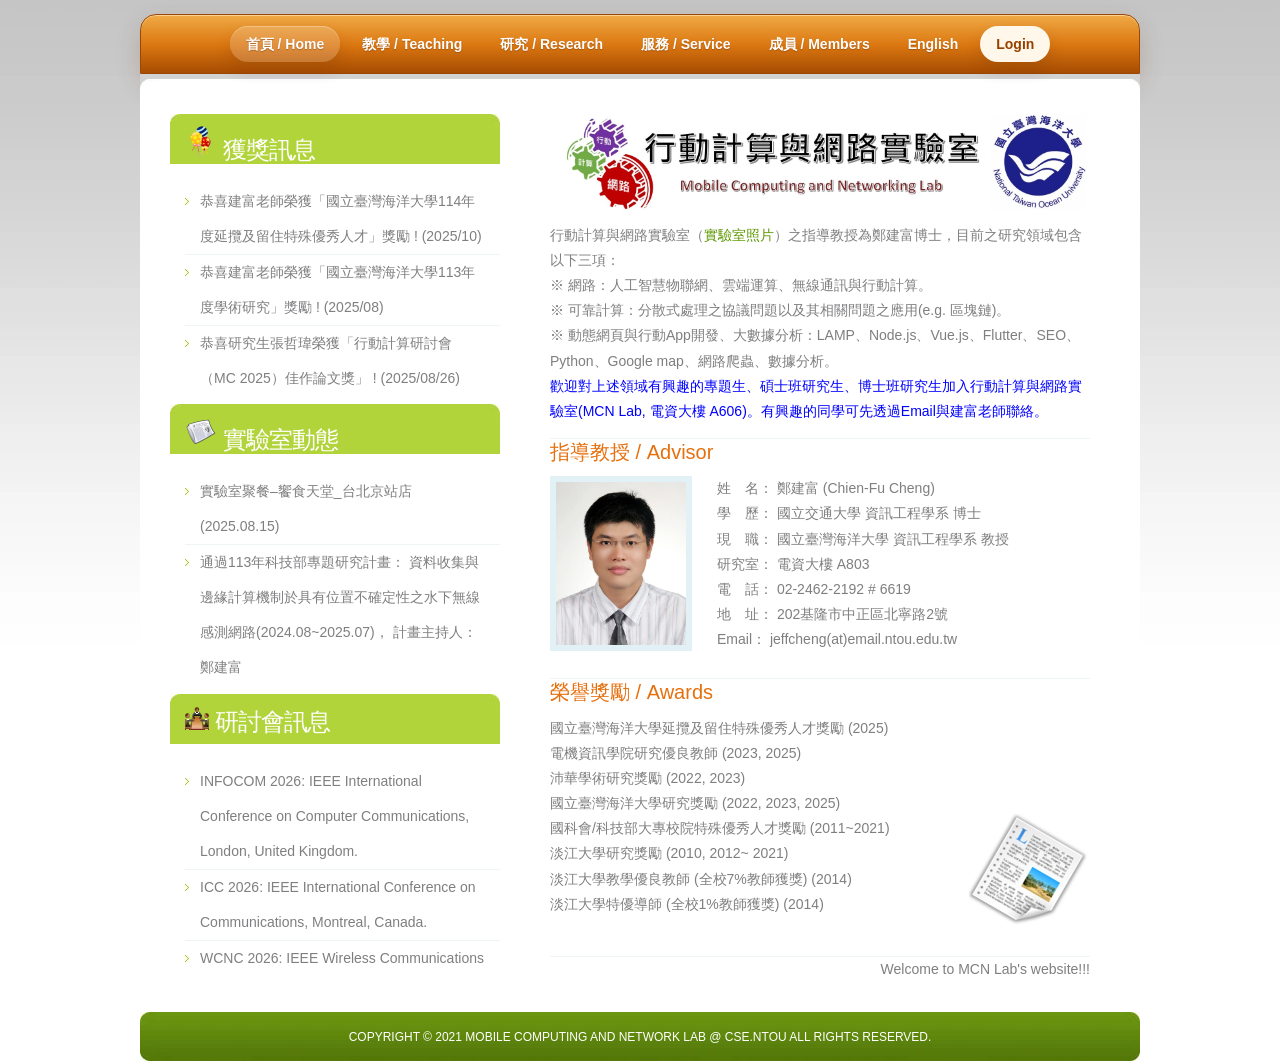
==== index.html @ bc821dd4 "Initial commit Co-Authored-By: Claude Sonnet 4.6 <noreply@anthropic.com>" ====
<!doctype html>
<html lang="zh-TW">
  <head>
    <meta
      name="description"
      content="NTOU Mobile Computing and Networking Lab — 行動計算與網路實驗室"
    />
    <meta charset="utf-8" />
    <meta name="viewport" content="width=device-width, initial-scale=1.0" />
    <title>MCN Lab's Website</title>
    <link rel="preload" as="image" href="images/topbar.webp" />
    <link href="style.css" rel="stylesheet" media="screen" />
    <style>
      .style4 {
        color: #e6700e;
      }
      .style8 {
        color: #0000ff;
      }
      .style12 {
        font-size: 12px;
      }
      .style9 {
        font-size: 20px;
        color: #e6700e;
      }
    </style>
  </head>
  <body>
    <div id="wrapper">
      <div id="header">
        <div id="logo"></div>
      </div>
      <div id="menu">
        <ul>
          <li class="current_page_item">
            <a href="index.html">首頁 / Home</a>
          </li>
          <li><a href="teaching.html">教學 / Teaching</a></li>
          <li><a href="research.html">研究 / Research</a></li>
          <li><a href="service.html">服務 / Service</a></li>
          <li><a href="members.html">成員 / Members</a></li>
          <li><a href="eng.html">English</a></li>
          <li><a href="/lab">Login</a></li>
        </ul>
      </div>
      <!-- end #menu -->
      <div id="page">
        <div id="page-bgtop">
          <div id="page-bgbtm">
            <div id="sidebar">
              <ul>
                <li>
                  <h2>
                    <img
                      src="images/balloons.webp"
                      alt=""
                      width="32"
                      height="32"
                    />
                    獲獎訊息
                  </h2>
                  <ul id="lab-awards-list" class="side"></ul>
                </li>

                <li>
                  <h2>
                    <img
                      src="images/newsletter.webp"
                      alt=""
                      width="32"
                      height="32"
                    />
                    實驗室動態
                  </h2>
                  <ul id="activities-list" class="side"></ul>
                </li>

                <li>
                  <h2>
                    <img
                      src="images/conference.webp"
                      alt=""
                      width="24"
                      height="24"
                    />
                    研討會訊息
                  </h2>
                  <ul id="conferences-list" class="side"></ul>
                </li>
              </ul>
            </div>
            <div id="content">
              <div class="post">
                <h2 class="title style4">
                  <a href="index.html"
                    ><img src="images/topbar.webp" alt="" width="536"
                  /></a>
                </h2>
                <p>
                  行動計算與網路實驗室（<a
                    target="_blank"
                    rel="noopener noreferrer"
                    href="/album.html"
                    >實驗室照片</a
                  >）之指導教授為鄭建富博士，目前之研究領域包含以下三項：<br />
                  ※ 網路：人工智慧物聯網、雲端運算、無線通訊與行動計算。<br />
                  ※ 可靠計算：分散式處理之協議問題以及其相關問題之應用(e.g.
                  區塊鏈)。<br />
                  ※
                  動態網頁與行動App開發、大數據分析：LAMP、Node.js、Vue.js、Flutter、SEO、Python、Google
                  map、網路爬蟲、數據分析。<br />
                  <span class="style8"
                    >歡迎對上述領域有興趣的專題生、碩士班研究生、博士班研究生加入行動計算與網路實驗室(MCN
                    Lab, 電資大樓
                    A606)。有興趣的同學可先透過Email與建富老師聯絡。</span
                  >
                </p>
              </div>

              <div class="post">
                <h2 class="style9">指導教授 / Advisor</h2>
                <div class="entry">
                  <p>
                    <img
                      src="images/cf.webp"
                      width="130"
                      height="163"
                      alt=""
                      loading="lazy"
                      class="alignleft border"
                    />姓　名： 鄭建富 (Chien-Fu Cheng)<br />
                    學　歷： 國立交通大學 資訊工程學系 博士<br />
                    現　職： 國立臺灣海洋大學 資訊工程學系 教授 <br />
                    研究室： 電資大樓 A803<br />
                    電　話： 02-2462-2192 # 6619<br />
                    地　址： 202基隆市中正區北寧路2號<br />
                    Email： jeffcheng(at)email.ntou.edu.tw
                  </p>
                </div>
              </div>
              <div class="post">
                <h2 class="style9">榮譽獎勵 / Awards</h2>
                <div
                  class="entry"
                  style="display: flex; justify-content: space-between"
                >
                  <p id="advisor-awards"></p>
                  <span class="text3" style="align-self: end"
                    ><img
                      src="images/writing.webp"
                      width="121"
                      height="115"
                      alt=""
                      loading="lazy"
                  /></span>
                </div>
              </div>
              <div style="clear: both">
                <p style="text-align: right">Welcome to MCN Lab's website!!!</p>
              </div>
            </div>
            <!-- end #content --><!-- end #sidebar -->
            <div style="clear: both">&nbsp;</div>
          </div>
        </div>
      </div>
      <!-- end #page -->
    </div>
    <div id="footer">
      <p>
        <span class="style12"
          >Copyright © 2021 Mobile Computing and Network Lab @ CSE.NTOU All
          rights reserved.</span
        >
      </p>
    </div>
    <!-- end #footer -->
    <script>
      (function () {
        var DATA_URL =
          "/static/home.json";

        fetch(DATA_URL)
          .then(function (res) {
            return res.json();
          })
          .then(function (data) {
            // 獲獎訊息
            var labAwardsList = document.getElementById("lab-awards-list");
            if (data.labAwards) {
              data.labAwards.forEach(function (item) {
                var li = document.createElement("li");
                li.textContent = item.text;
                labAwardsList.appendChild(li);
              });
            }

            // 實驗室動態
            var activitiesList = document.getElementById("activities-list");
            if (data.activities) {
              data.activities.forEach(function (item) {
                var li = document.createElement("li");
                li.textContent = item.text;
                activitiesList.appendChild(li);
              });
            }

            // 研討會訊息
            var conferencesList = document.getElementById("conferences-list");
            if (data.conferences) {
              data.conferences.forEach(function (item) {
                var li = document.createElement("li");
                var a = document.createElement("a");
                a.href = item.href;
                a.textContent = item.text;
                li.appendChild(a);
                conferencesList.appendChild(li);
              });
            }

            // 榮譽獎勵
            var advisorAwards = document.getElementById("advisor-awards");
            if (data.advisorAwards) {
              data.advisorAwards.forEach(function (item, i) {
                advisorAwards.insertBefore(
                  document.createTextNode(item.text),
                  advisorAwards.querySelector(".text3"),
                );
                if (i < data.advisorAwards.length - 1) {
                  advisorAwards.insertBefore(
                    document.createElement("br"),
                    advisorAwards.querySelector(".text3"),
                  );
                }
              });
            }
          })
          .catch(function (error) {
            console.error("Error fetching home data:", error);
          });
      })();
    </script>
  </body>
</html>
---- style.css ----
/*
Design by Free CSS Templates
http://www.freecsstemplates.org
Released for free under a Creative Commons Attribution 2.5 License
*/

body {
  margin: 0;
  padding: 0;
  overflow-x: hidden;
  background: #ffffff url(images/img01.webp) repeat-x left top;
  font-family: Arial, Helvetica, sans-serif;
  font-size: 14px;
  color: #7f7f81;
}

h1,
h2,
h3 {
  margin: 0;
  padding: 0;
  font-weight: normal;
  color: #ffffff;
}

h1 {
  font-size: 2em;
}

h2 {
  font-size: 2.4em;
}

h3 {
  font-size: 1.6em;
}

p,
ul,
ol {
  margin-top: 0;
  line-height: 180%;
}

a {
  text-decoration: none;
  color: #5d9800;
}

a:hover {
  text-decoration: underline;
}

img.border {
  border: 6px solid #e1f1f6;
}

img.alignleft {
  float: left;
  margin-right: 25px;
}

img.alignright {
  float: right;
}

img.aligncenter {
  margin: 0px auto;
}

#wrapper {
  margin: 0 auto;
  padding: 0;
}

/* Header */

#header {
  max-width: 1000px;
  width: 100%;
  height: 2px;
  margin-top: 0;
  margin-right: auto;
  margin-bottom: 0;
  margin-left: auto;
}

/* Logo */

#logo {
  float: left;
  height: 5px;
  margin: 0;
  padding: 0px;
  color: #ffffff;
}

#logo h1,
#logo p {
  margin: 0;
  padding: 0;
}

#logo h1 {
  float: left;
  padding-left: 30px;
  letter-spacing: -1px;
  text-transform: lowercase;
  text-shadow: #808080 -1px 1px 2px;
  font-family: Georgia, "Times New Roman", Times, serif;
  font-size: 64px;
}

#logo p {
  margin: 0;
  padding: 30px 0 0 34px;
  text-shadow: #808080 -1px 1px 2px;
  font:
    normal 18px Georgia,
    "Times New Roman",
    Times,
    serif;
  font-style: italic;
}

#logo a {
  border: none;
  background: none;
  text-decoration: none;
  color: #ffffff;
}

/* Search */

#search {
  float: right;
  width: 280px;
  height: 100px;
  padding: 0;
}

#search form {
  height: 41px;
  margin: 0;
  padding: 60px 0 0 30px;
}

#search fieldset {
  margin: 0;
  padding: 0;
  border: none;
}

#search-text {
  width: 195px;
  padding: 6px 10px;
  border: none;
  background: #ffffff;
  text-transform: lowercase;
  font:
    normal 11px Arial,
    Helvetica,
    sans-serif;
  color: #7f7f81;
}

#search-submit {
  display: none;
}

/* Menu */

#menu {
  display: flex;
  align-items: center;
  justify-content: center;
  max-width: 1000px;
  width: 100%;
  min-height: 60px;
  margin: 12px auto 0;
  padding: 8px 14px;
  box-sizing: border-box;
  background: linear-gradient(180deg, #f0aa45 0%, #db7711 52%, #a64c02 100%);
  border: 1px solid #9b4806;
  border-radius: 16px 16px 0 0;
  box-shadow:
    0 10px 24px rgba(109, 49, 1, 0.2),
    inset 0 1px 0 rgba(255, 244, 220, 0.55);
}

#menu ul {
  margin: 0;
  padding: 0;
  list-style: none;
  line-height: normal;
  display: flex;
  flex-wrap: wrap;
  align-items: center;
  justify-content: center;
  gap: 6px;
  width: 100%;
  row-gap: 8px;
}

#menu li {
  float: none;
  margin: 0;
}

#menu a {
  display: block;
  height: auto;
  margin-right: 0;
  padding: 11px 16px;
  text-decoration: none;
  text-transform: none;
  text-shadow: 0 1px 1px rgba(115, 57, 10, 0.45);
  font-family: Arial, Helvetica, sans-serif;
  font-size: 14px;
  font-weight: bold;
  line-height: 1;
  color: #ffffff;
  border: none;
  border-radius: 999px;
  white-space: nowrap;
  transition:
    background-color 0.2s ease,
    color 0.2s ease,
    box-shadow 0.2s ease,
    transform 0.2s ease;
}

#menu .current_page_item a {
  background: rgba(255, 255, 255, 0.18);
  box-shadow:
    inset 0 1px 0 rgba(255, 255, 255, 0.28),
    0 8px 16px rgba(106, 47, 1, 0.18);
}

#menu a:hover {
  text-decoration: none;
  background: rgba(255, 255, 255, 0.12);
  box-shadow:
    inset 0 1px 0 rgba(255, 255, 255, 0.22),
    0 8px 16px rgba(106, 47, 1, 0.16);
  transform: translateY(-1px);
}

#menu a:focus {
  outline: none;
  background: rgba(255, 255, 255, 0.14);
  box-shadow: 0 0 0 3px rgba(255, 240, 208, 0.45);
}

#menu li:last-child a {
  background: #fff7e9;
  color: #974100;
  text-shadow: none;
  box-shadow: 0 8px 16px rgba(101, 43, 0, 0.18);
}

#menu li:last-child a:hover,
#menu li:last-child a:focus {
  background: #ffffff;
  color: #7d3500;
}

#splash {
  max-width: 1000px;
  width: 100%;
  height: 260px;
  margin: 0px auto;
  background: url(images/img05.webp) no-repeat center top;
  background-size: cover;
}

/* Page */

#page {
  max-width: 1000px;
  width: 100%;
  margin: 0 auto;
  padding: 0;
  box-sizing: border-box;
  background-color: #ffffff;
  background-image: url(images/img03.webp);
  background-repeat: no-repeat;
  background-position: left top;
}

#page-bgbtm {
  margin: 0px;
  padding: 40px 30px 0px 30px;
}

/* Content */

#content {
  float: right;
  width: 540px;
  padding: 0px 20px 0px 0px;
}

.post {
  padding-top: 0px;
  padding-bottom: 0px;
  border-bottom: 1px solid #eff4f5;
}

.post .title {
  letter-spacing: -1px;
}

.post .title a {
  color: #e6700e;
  border: none;
}

.post .meta {
  padding-bottom: 5px;
  text-align: left;
  font-family: Arial, Helvetica, sans-serif;
  font-size: 11px;
  font-style: italic;
}

.post .entry {
  text-align: justify;
  margin-bottom: 25px;
  padding: 10px 0px 0px 0px;
}

.links {
  display: block;
  width: 96px;
  padding: 2px 0px 2px 0px;
  background: #a53602;
  text-align: center;
  text-transform: uppercase;
  font-size: 10px;
  color: #ffffff;
}

#up-content {
  float: left;
  width: 100%;
  box-sizing: border-box;
  padding-top: 0px;
  padding-right: 20px;
  padding-bottom: 0px;
  padding-left: 0px;
}

/* Sidebar */

#sidebar {
  float: left;
  width: 330px;
  padding: 0px 0px 0px 0px;
}

#sidebar ul {
  margin: 0;
  padding: 0;
  list-style: none;
}

#sidebar li {
  margin: 0;
  padding: 0;
}

#sidebar li ul {
  margin: 0 0 10px 15px;
  padding-bottom: 30px;
}

#sidebar li li {
  padding: 0 15px;
  line-height: 35px;
  background: url(images/img07.webp) no-repeat left 14px;
  border-bottom: 1px solid #eff4f5;
}

#sidebar li li span {
  display: block;
  margin-top: -20px;
  padding: 0;
  font-size: 11px;
  font-style: italic;
}

#sidebar h2 {
  height: 38px;
  margin-bottom: 20px;
  padding: 12px 0 0 15px;
  background: url(images/img08.webp) no-repeat left top;
  letter-spacing: -1px;
  font-size: 24px;
  color: #ffffff;
}

#sidebar p {
  margin: 0 0px;
  padding: 0px 20px 20px 20px;
  text-align: justify;
}

#sidebar a {
  border: none;
  color: #7f7f81;
}

#sidebar a:hover {
  text-decoration: underline;
  color: #5d9800;
}
.side {
  height: 180px;
  overflow-y: auto;
}
.side::-webkit-scrollbar {
  width: 5px;
}
.side::-webkit-scrollbar-thumb {
  background-color: #e4e4e4;
  border-radius: 5px;
}
.side::-webkit-scrollbar-track {
  background-color: white;
  border-radius: 5px;
}

/* down-sidebar  } l (C-F s W) */

#down-sidebar {
  float: left;
  width: 100%;
  box-sizing: border-box;
  padding: 0px;
}

#down-sidebar ul {
  margin: 0;
  padding: 0;
  list-style: none;
}

#down-sidebar li {
  margin: 0;
  padding: 0;
}

#down-sidebar li ul {
  margin: 0px 15px;
  padding-bottom: 30px;
}

#down-sidebar li li {
  padding-left: 15px;
  line-height: 35px;
  background: url(images/img07.webp) no-repeat left 14px;
  border-bottom: 1px solid #eff4f5;
}

#down-sidebar li li span {
  display: block;
  margin-top: -20px;
  padding: 0;
  font-size: 11px;
  font-style: italic;
}

#down-sidebar h2 {
  height: 38px;
  margin-bottom: 20px;
  padding: 12px 0 0 15px;
  background: url(images/img08.webp) no-repeat left top;
  letter-spacing: -1px;
  font-size: 24px;
  color: #ffffff;
}

#down-sidebar p {
  margin: 0 0px;
  padding: 0px 10px 10px 10px;
  text-align: justify;
}

#down-sidebar a {
  border: none;
  color: #0000ff;
}

#down-sidebar a:hover {
  text-decoration: underline;
  color: #ff0000;
}

/* down-sidebar      (C-F s W) */

/* Calendar */

#calendar_wrap {
  padding: 20px;
}

#calendar table {
  width: 100%;
}

#calendar tbody td {
  text-align: center;
}

#calendar #next {
  text-align: right;
}

/* Footer */

#footer {
  max-width: 1000px;
  width: 100%;
  min-height: 49px;
  height: auto;
  margin: 0px auto;
  box-sizing: border-box;
  background: #eaeaea url(images/img04.webp) no-repeat left top;
  font-family: Arial, Helvetica, sans-serif;
}

#footer p {
  margin: 0;
  padding-top: 18px;
  line-height: normal;
  font-size: 10px;
  text-transform: uppercase;
  text-align: center;
  color: #ffffff;
}

#footer a {
  color: #ffffff;
}

/* ── Responsive / Mobile ── */

@media (max-width: 768px) {
  #page-bgbtm {
    padding: 20px 15px 0 15px;
  }

  #sidebar {
    float: none;
    width: 100%;
    padding: 0;
    box-sizing: border-box;
  }

  #content {
    float: none;
    width: 100%;
    padding: 0;
    box-sizing: border-box;
  }

  #splash {
    height: 140px;
  }

  img.alignleft,
  img.alignright {
    float: none;
    display: block;
    margin: 0 auto 15px;
  }

  img {
    max-width: 100%;
    height: auto;
  }

  #postgraduate-table,
  #graduate-table {
    display: block;
    width: 100%;
  }

  #postgraduate-table tr,
  #graduate-table tr {
    display: block;
  }

  #postgraduate-table td,
  #graduate-table td {
    display: block;
    width: 100% !important;
    box-sizing: border-box;
  }

  #footer p {
    padding-top: 15px;
    padding-bottom: 15px;
  }
}

@media (max-width: 480px) {
  #menu {
    border-radius: 8px 8px 0 0;
    padding: 6px 8px;
    margin-top: 8px;
  }

  #menu a {
    font-size: 13px;
    padding: 8px 10px;
  }

  #splash {
    height: 90px;
  }

  #page-bgbtm {
    padding: 15px 10px 0 10px;
  }
}
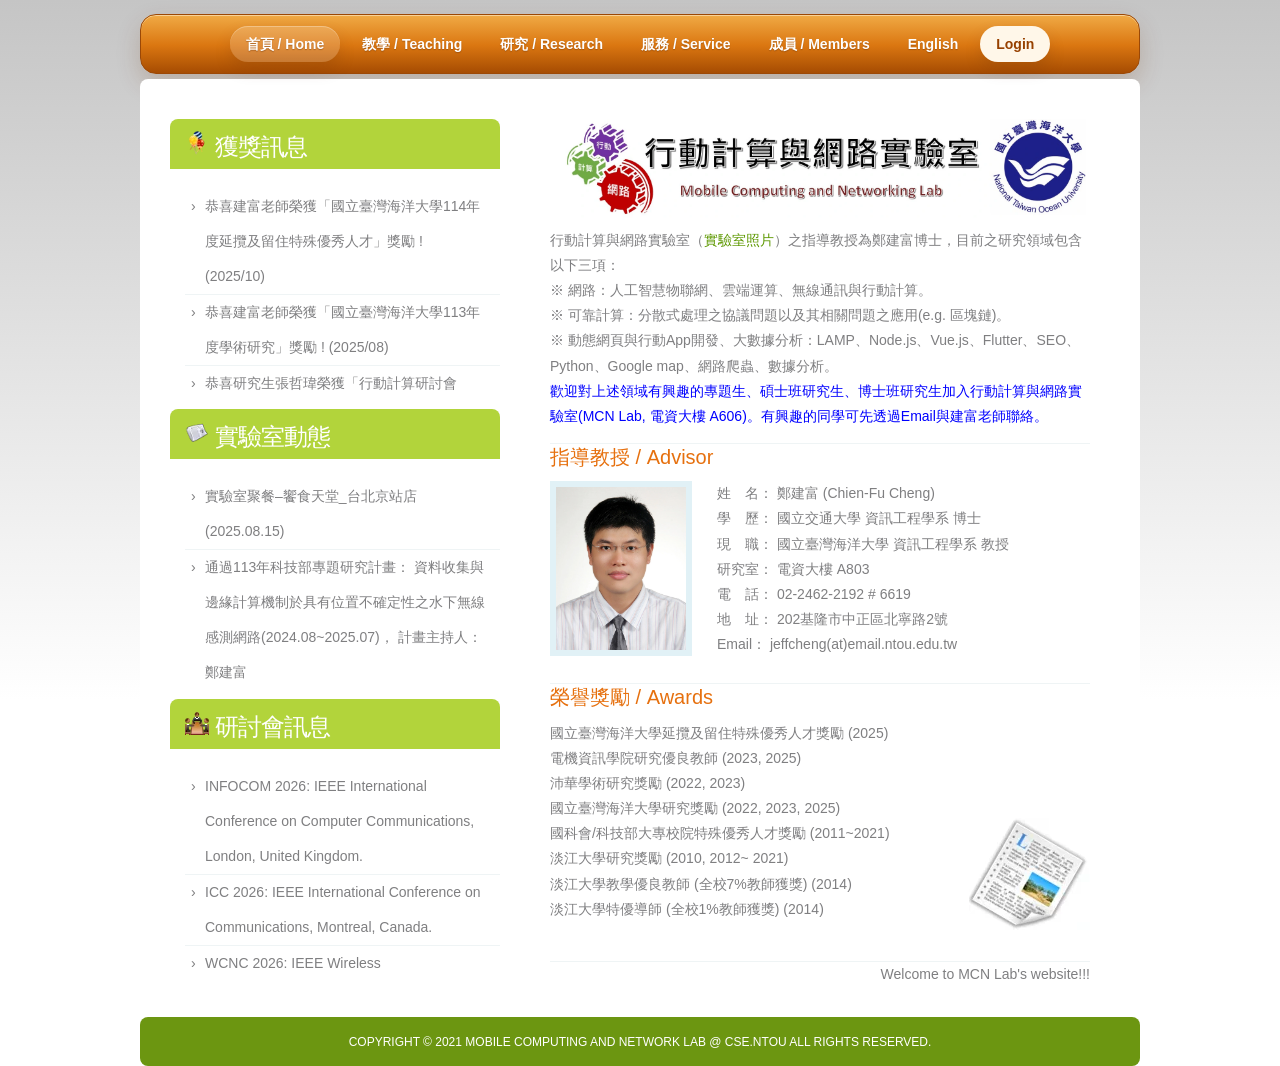
==== commit 217b7504: "Compress images and update sidebar icon dimensions Co-Authored-By: Claude Sonnet 4.6 <noreply@anthro" ====
--- a/index.html
+++ b/index.html
@@ -5,9 +5,16 @@
       name="description"
       content="NTOU Mobile Computing and Networking Lab — 行動計算與網路實驗室"
     />
+    <meta property="og:title" content="MCN Lab - 行動計算與網路實驗室" />
+    <meta property="og:description" content="國立臺灣海洋大學資工系，研究領域涵蓋AIoT、雲端運算、可靠計算、行動App開發" />
+    <meta property="og:image" content="https://mcnlab.ntou.edu.tw/images/topbar.webp" />
+    <meta property="og:url" content="https://mcnlab.ntou.edu.tw/" />
+    <meta property="og:type" content="website" />
+    <meta property="og:site_name" content="MCN Lab @ NTOU" />
     <meta charset="utf-8" />
     <meta name="viewport" content="width=device-width, initial-scale=1.0" />
     <title>MCN Lab's Website</title>
+    <link rel="icon" href="/favicon.ico" sizes="any" />
     <link rel="preload" as="image" href="images/topbar.webp" />
     <link href="style.css" rel="stylesheet" media="screen" />
     <style>
@@ -55,8 +62,8 @@
                     <img
                       src="images/balloons.webp"
                       alt=""
-                      width="32"
-                      height="32"
+                      width="24"
+                      height="24"
                     />
                     獲獎訊息
                   </h2>
@@ -68,8 +75,8 @@
                     <img
                       src="images/newsletter.webp"
                       alt=""
-                      width="32"
-                      height="32"
+                      width="24"
+                      height="24"
                     />
                     實驗室動態
                   </h2>
@@ -178,8 +185,7 @@
     <!-- end #footer -->
     <script>
       (function () {
-        var DATA_URL =
-          "/static/home.json";
+        const DATA_URL = "/static/home.json";
 
         fetch(DATA_URL)
           .then(function (res) {
@@ -187,31 +193,31 @@
           })
           .then(function (data) {
             // 獲獎訊息
-            var labAwardsList = document.getElementById("lab-awards-list");
+            const labAwardsList = document.getElementById("lab-awards-list");
             if (data.labAwards) {
               data.labAwards.forEach(function (item) {
-                var li = document.createElement("li");
+                const li = document.createElement("li");
                 li.textContent = item.text;
                 labAwardsList.appendChild(li);
               });
             }
 
             // 實驗室動態
-            var activitiesList = document.getElementById("activities-list");
+            const activitiesList = document.getElementById("activities-list");
             if (data.activities) {
               data.activities.forEach(function (item) {
-                var li = document.createElement("li");
+                const li = document.createElement("li");
                 li.textContent = item.text;
                 activitiesList.appendChild(li);
               });
             }
 
             // 研討會訊息
-            var conferencesList = document.getElementById("conferences-list");
+            const conferencesList = document.getElementById("conferences-list");
             if (data.conferences) {
               data.conferences.forEach(function (item) {
-                var li = document.createElement("li");
-                var a = document.createElement("a");
+                const li = document.createElement("li");
+                const a = document.createElement("a");
                 a.href = item.href;
                 a.textContent = item.text;
                 li.appendChild(a);
@@ -220,7 +226,7 @@
             }
 
             // 榮譽獎勵
-            var advisorAwards = document.getElementById("advisor-awards");
+            const advisorAwards = document.getElementById("advisor-awards");
             if (data.advisorAwards) {
               data.advisorAwards.forEach(function (item, i) {
                 advisorAwards.insertBefore(
--- a/style.css
+++ b/style.css
@@ -8,7 +8,7 @@
   margin: 0;
   padding: 0;
   overflow-x: hidden;
-  background: #ffffff url(images/img01.webp) repeat-x left top;
+  background: linear-gradient(to bottom, #c5c5c5, #ffffff) top / 100% 700px no-repeat, #ffffff;
   font-family: Arial, Helvetica, sans-serif;
   font-size: 14px;
   color: #7f7f81;
@@ -182,7 +182,7 @@
   box-sizing: border-box;
   background: linear-gradient(180deg, #f0aa45 0%, #db7711 52%, #a64c02 100%);
   border: 1px solid #9b4806;
-  border-radius: 16px 16px 0 0;
+  border-radius: 16px;
   box-shadow:
     0 10px 24px rgba(109, 49, 1, 0.2),
     inset 0 1px 0 rgba(255, 244, 220, 0.55);
@@ -265,27 +265,16 @@
   color: #7d3500;
 }
 
-#splash {
-  max-width: 1000px;
-  width: 100%;
-  height: 260px;
-  margin: 0px auto;
-  background: url(images/img05.webp) no-repeat center top;
-  background-size: cover;
-}
-
 /* Page */
 
 #page {
   max-width: 1000px;
   width: 100%;
-  margin: 0 auto;
+  margin: 5px auto 0;
   padding: 0;
   box-sizing: border-box;
-  background-color: #ffffff;
-  background-image: url(images/img03.webp);
-  background-repeat: no-repeat;
-  background-position: left top;
+  background: #ffffff;
+  border-radius: 8px 8px 0 0;
 }
 
 #page-bgbtm {
@@ -376,10 +365,16 @@
 }
 
 #sidebar li li {
-  padding: 0 15px;
+  padding: 0 15px 0 20px;
   line-height: 35px;
-  background: url(images/img07.webp) no-repeat left 14px;
   border-bottom: 1px solid #eff4f5;
+  position: relative;
+}
+
+#sidebar li li::before {
+  content: "›";
+  position: absolute;
+  left: 6px;
 }
 
 #sidebar li li span {
@@ -394,7 +389,8 @@
   height: 38px;
   margin-bottom: 20px;
   padding: 12px 0 0 15px;
-  background: url(images/img08.webp) no-repeat left top;
+  background: #b2d43b;
+  border-radius: 8px 8px 0 0;
   letter-spacing: -1px;
   font-size: 24px;
   color: #ffffff;
@@ -457,10 +453,16 @@
 }
 
 #down-sidebar li li {
-  padding-left: 15px;
+  padding-left: 20px;
   line-height: 35px;
-  background: url(images/img07.webp) no-repeat left 14px;
   border-bottom: 1px solid #eff4f5;
+  position: relative;
+}
+
+#down-sidebar li li::before {
+  content: "›";
+  position: absolute;
+  left: 6px;
 }
 
 #down-sidebar li li span {
@@ -475,7 +477,8 @@
   height: 38px;
   margin-bottom: 20px;
   padding: 12px 0 0 15px;
-  background: url(images/img08.webp) no-repeat left top;
+  background: #b2d43b;
+  border-radius: 8px 8px 0 0;
   letter-spacing: -1px;
   font-size: 24px;
   color: #ffffff;
@@ -526,7 +529,8 @@
   height: auto;
   margin: 0px auto;
   box-sizing: border-box;
-  background: #eaeaea url(images/img04.webp) no-repeat left top;
+  background: #6C9611;
+  border-radius: 8px;
   font-family: Arial, Helvetica, sans-serif;
 }
 
@@ -565,10 +569,6 @@
     box-sizing: border-box;
   }
 
-  #splash {
-    height: 140px;
-  }
-
   img.alignleft,
   img.alignright {
     float: none;
@@ -617,10 +617,6 @@
     padding: 8px 10px;
   }
 
-  #splash {
-    height: 90px;
-  }
-
   #page-bgbtm {
     padding: 15px 10px 0 10px;
   }
